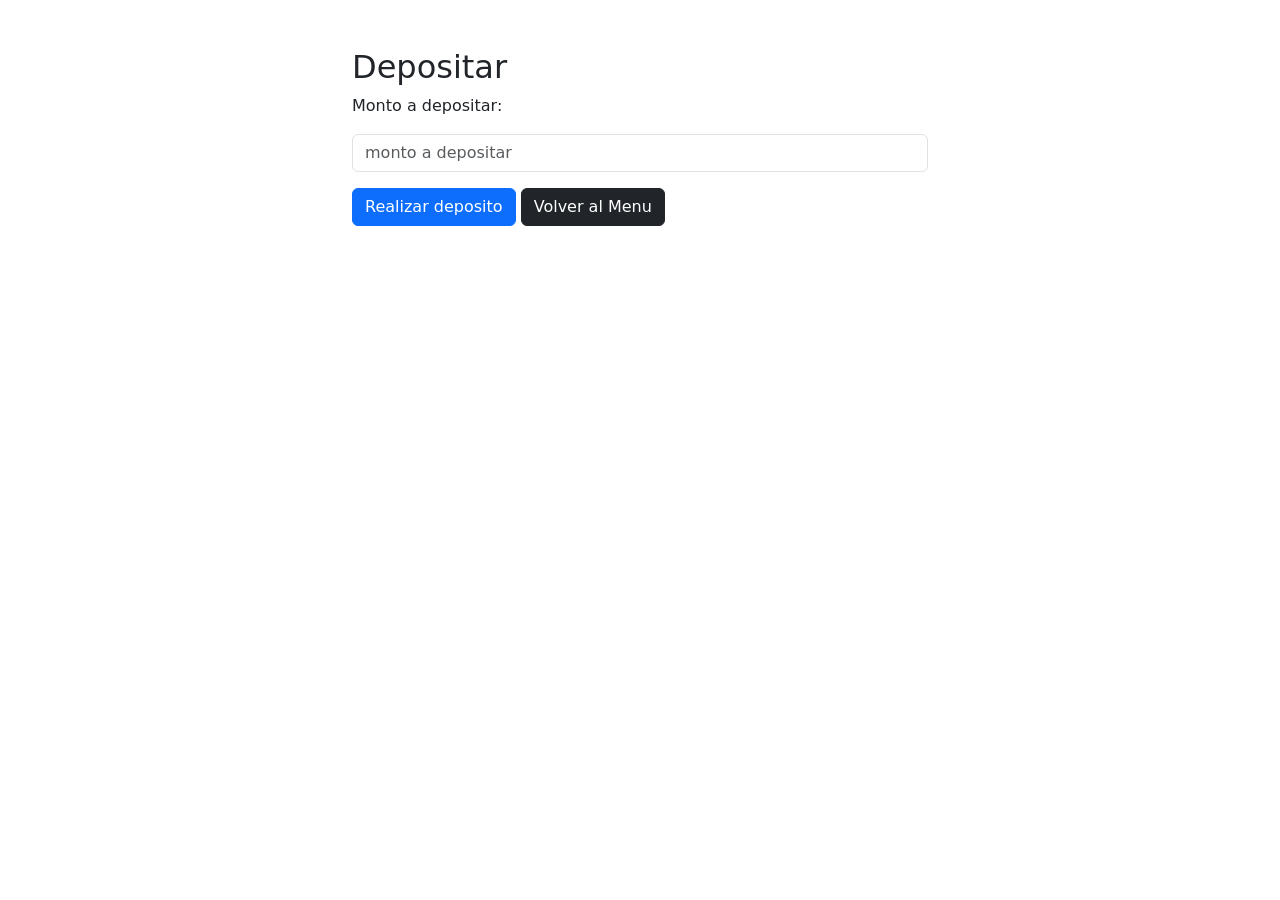
==== html/deposit.html @ d1e5afbd "first commit" ====
<!DOCTYPE html>
<html lang="en">
<head>
    <meta charset="UTF-8">
    <meta name="viewport" content="width=device-width, initial-scale=1.0">
    <link href="https://cdn.jsdelivr.net/npm/bootstrap@5.3.8/dist/css/bootstrap.min.css" rel="stylesheet" integrity="sha384-sRIl4kxILFvY47J16cr9ZwB07vP4J8+LH7qKQnuqkuIAvNWLzeN8tE5YBujZqJLB" crossorigin="anonymous">
    <title>Deposit</title>
</head>
<body>
    
    <div class="container mt-5" style="max-width: 600px;">
        <h2>Depositar</h2>
        <div>
            <form action="" id="sendMoneyForm">
                <p>Monto a depositar:</p>
                <div>
                    <input type="number" id="inputDinero" name="inputDinero" class="form-control" placeholder="monto a depositar">
                </div>

                <div class="mt-3">
                    <button class="btn btn-primary depositBtn">Realizar deposito</button>
                    <a href="menu.html" class="btn btn-dark">Volver al Menu</a>
                </div>
            </form>
        </div>
    </div>

    <script src="../js/depositFunctionality.js"></script>
    <script src="https://cdn.jsdelivr.net/npm/bootstrap@5.3.8/dist/js/bootstrap.bundle.min.js" integrity="sha384-FKyoEForCGlyvwx9Hj09JcYn3nv7wiPVlz7YYwJrWVcXK/BmnVDxM+D2scQbITxI" crossorigin="anonymous"></script>

</body>
</html>
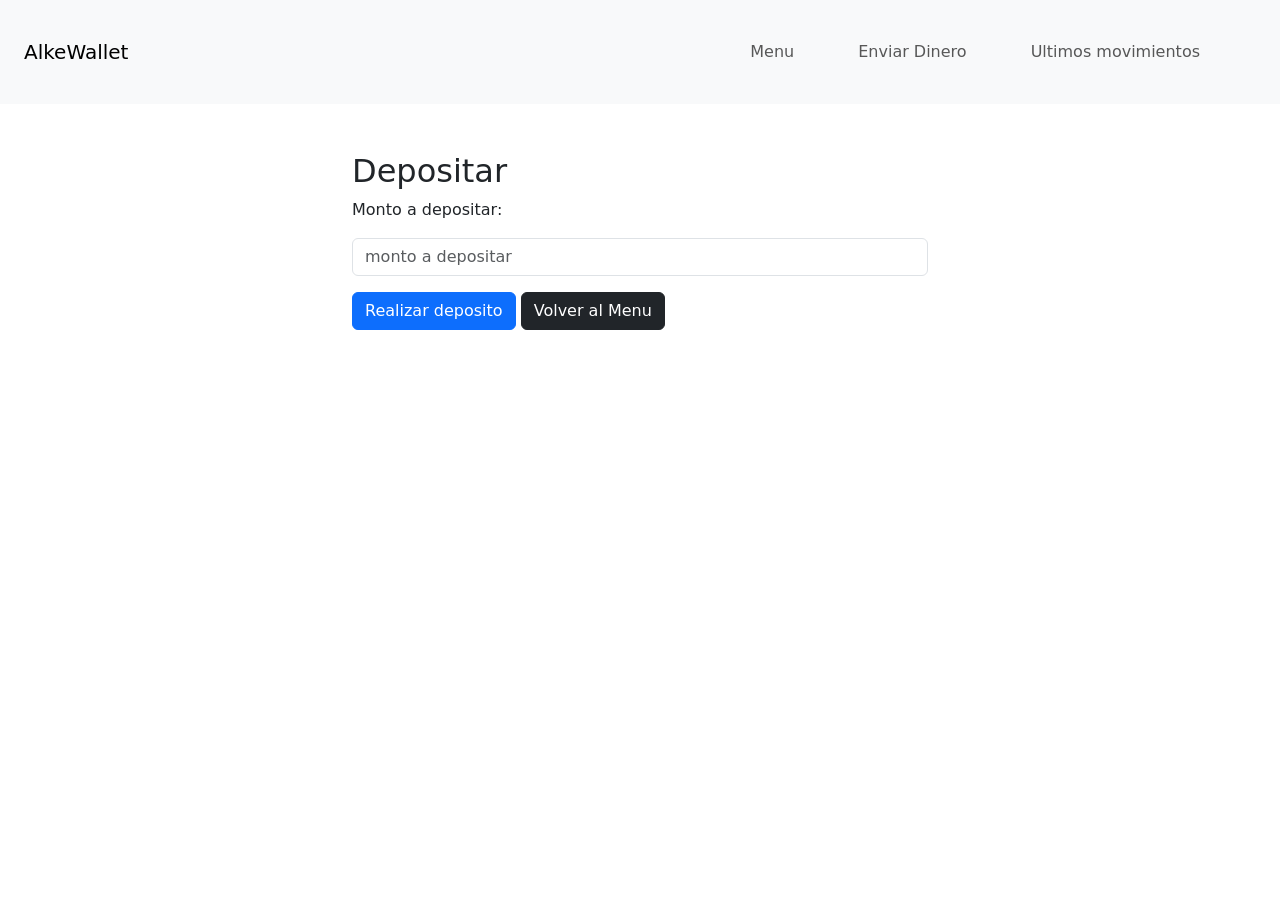
==== commit c8f8f434: "added navigation bar" ====
--- a/html/deposit.html
+++ b/html/deposit.html
@@ -7,7 +7,23 @@
     <title>Deposit</title>
 </head>
 <body>
-    
+    <nav class="navbar navbar-expand-lg bg-body-tertiary ">
+        <div class="container-fluid p-4">
+            <a class="navbar-brand" href="../html/menu.html">AlkeWallet</a>
+                <ul class="navbar-nav ms-auto ">
+                    <li class="nav-item me-5">
+                        <a class="nav-link" href="../html/menu.html">Menu</a>
+                    </li>
+                    <li class="nav-item me-5">
+                        <a class="nav-link" href="../html/sendmoney.html">Enviar Dinero</a>
+                    </li>
+                    <li class="nav-item me-5">
+                        <a class="nav-link" href="../html/transactions.html">Ultimos movimientos</a>
+                    </li>
+                </ul>
+            
+        </div>
+    </nav>
     <div class="container mt-5" style="max-width: 600px;">
         <h2>Depositar</h2>
         <div>
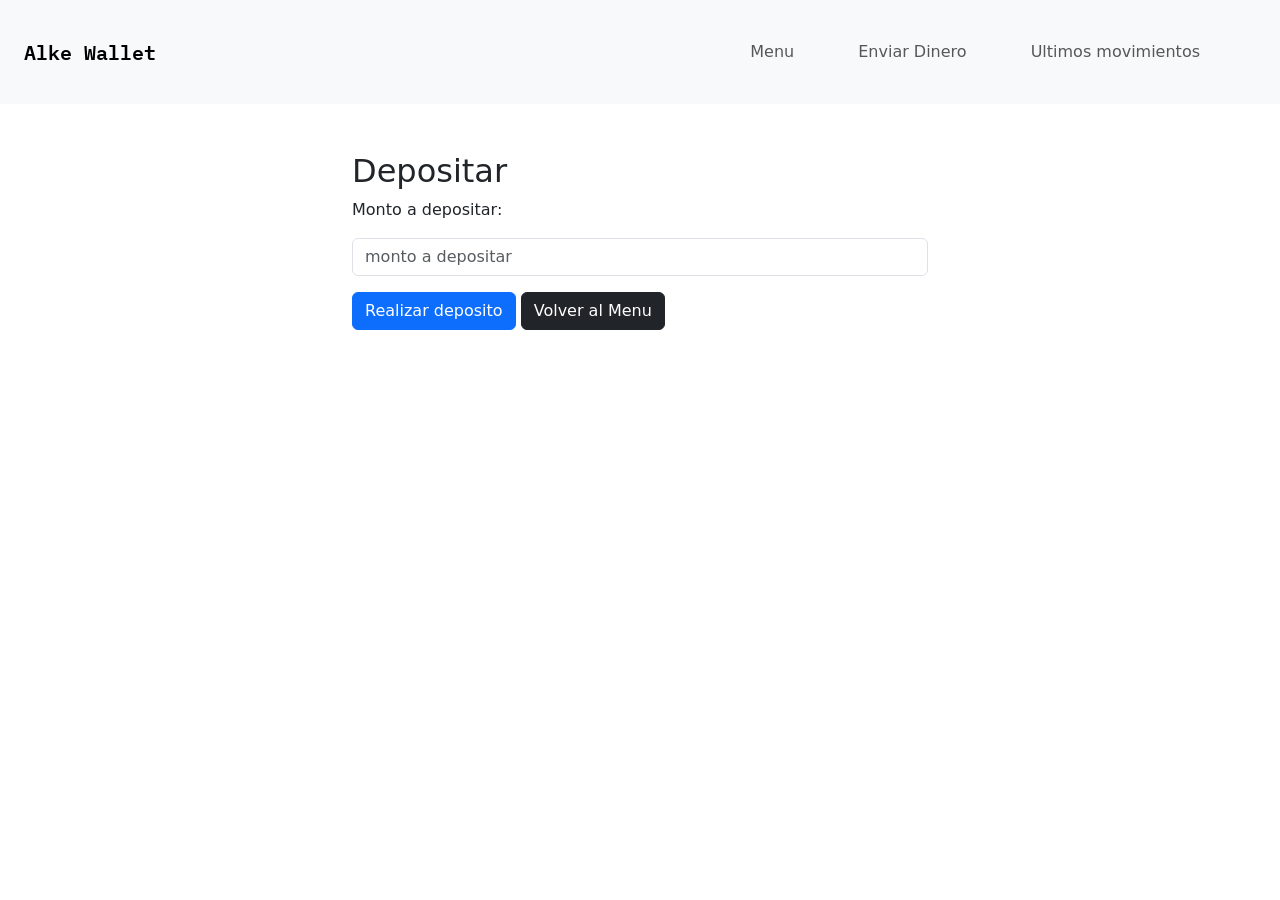
==== commit 6fd7a633: "added font to the navbar brand" ====
--- a/html/deposit.html
+++ b/html/deposit.html
@@ -4,12 +4,13 @@
     <meta charset="UTF-8">
     <meta name="viewport" content="width=device-width, initial-scale=1.0">
     <link href="https://cdn.jsdelivr.net/npm/bootstrap@5.3.8/dist/css/bootstrap.min.css" rel="stylesheet" integrity="sha384-sRIl4kxILFvY47J16cr9ZwB07vP4J8+LH7qKQnuqkuIAvNWLzeN8tE5YBujZqJLB" crossorigin="anonymous">
+    <link rel="stylesheet" href="../css/styles.css">
     <title>Deposit</title>
 </head>
 <body>
     <nav class="navbar navbar-expand-lg bg-body-tertiary ">
         <div class="container-fluid p-4">
-            <a class="navbar-brand" href="../html/menu.html">AlkeWallet</a>
+            <a class="navbar-brand logo" href="../html/menu.html">Alke Wallet</a>
                 <ul class="navbar-nav ms-auto ">
                     <li class="nav-item me-5">
                         <a class="nav-link" href="../html/menu.html">Menu</a>
--- a/css/styles.css
+++ b/css/styles.css
@@ -0,0 +1,7 @@
+
+@import url('https://fonts.googleapis.com/css2?family=IBM+Plex+Mono:ital,wght@0,100;0,200;0,300;0,400;0,500;0,600;0,700;1,100;1,200;1,300;1,400;1,500;1,600;1,700&display=swap');
+
+.logo{
+    font-family: "IBM Plex Mono", monospace;
+    font-weight: 600;
+}
